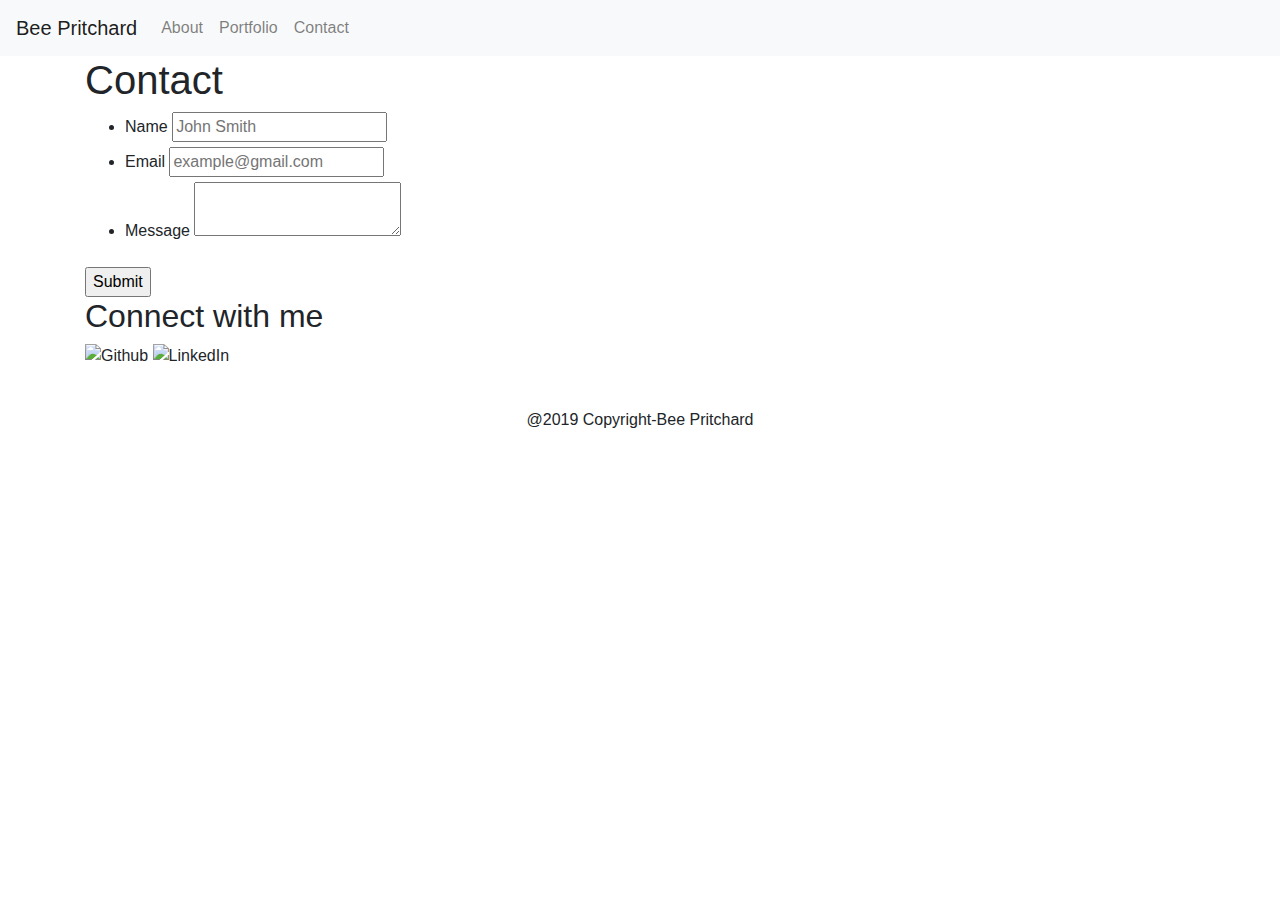
==== contact.html @ 66a9977b "add html files" ====
<!DOCTYPE html>
<html lang="en">
<head>
    <meta charset="UTF-8">
    <meta name="viewport" content="width=device-width, initial-scale=1.0">
    <meta http-equiv="X-UA-Compatible" content="ie=edge">
    
    <title>About me</title>
    
    <link rel="stylesheet" href="https://maxcdn.bootstrapcdn.com/bootstrap/4.0.0/css/bootstrap.min.css">
    <link rel="stylesheet" href="https://maxcdn.bootstrapcdn.com/font-awesome/4.7.0/css/font-awesome.min.css">
    <link rel="stylesheet" type="text/css" href="style.css">

</head>

<body>
    <!-- create nav bar -->
    <nav class="navbar navbar-expand-lg navbar-light bg-light">
        <a class="navbar-brand text-black" href="index.html">Bee Pritchard</a>
        <button class="navbar-toggler" type="button" data-toggle="collapse" 
                data-target="#navbarID" 
                aria-controls="navbarID" 
                aria-expanded="false" aria-label="Toggle navigation">
        </button>
        <div class="collapse navbar-collapse" id="navbarID">
            <ul class="navbar-nav mr-auto">
              <li class="nav-item">
                <a class="nav-link" href="index.html">About</a>  
              </li>
              <li class="nav-item">
                <a class="nav-link" href="portfolio.html">Portfolio</a>
              </li>
              <li class="nav-item">
                <a class="nav-link" href="contact.html">Contact</a>  
              </li>
            </ul>
        </div>
    </nav>

    <div id="main-container" class="container">
        <section class="main-section">
            <h1>Contact</h1>

            <form id="contact-form">
                <ul>
                    <li>
                        <label for="name">Name</label>
                        <input type="text" name="name" id="
                        name" placeholder="John Smith"
                        required="resuired">

                    </li>
                    <li>
                        <label for="email">Email</label>
                        <input type="text" name="email" id="
                        email" placeholder="example@gmail.com"
                        required="resuired">
    
                    </li>
                    <li>
                        <label for="message">Message</label>
                        <textarea id="message" name="message"
                        required="resuired"></textarea>
                    </li>
                </ul>
                <input type="submit" name="submit">
            </form>

        </section>

        <section class="sidebar">
            <div id="connect">
                <h2>Connect with me</h2>
                <img src="assets/images/github-64.png" class="social"
                    alt="Github">
                    <img src="assets/images/In-64.png" class="social"
                    alt="LinkedIn">
            </div>
        </section>  
        
        <div class="push"></div>              
    </div>
     <!-- creating footer-- -->

    <footer class="footer-copyright font-small blue pt-4">
        <div class="footer-copyright text-center py-3">
            <p>@2019 Copyright-Bee Pritchard</p> 
        </div>
    </footer>
</body>
</html>
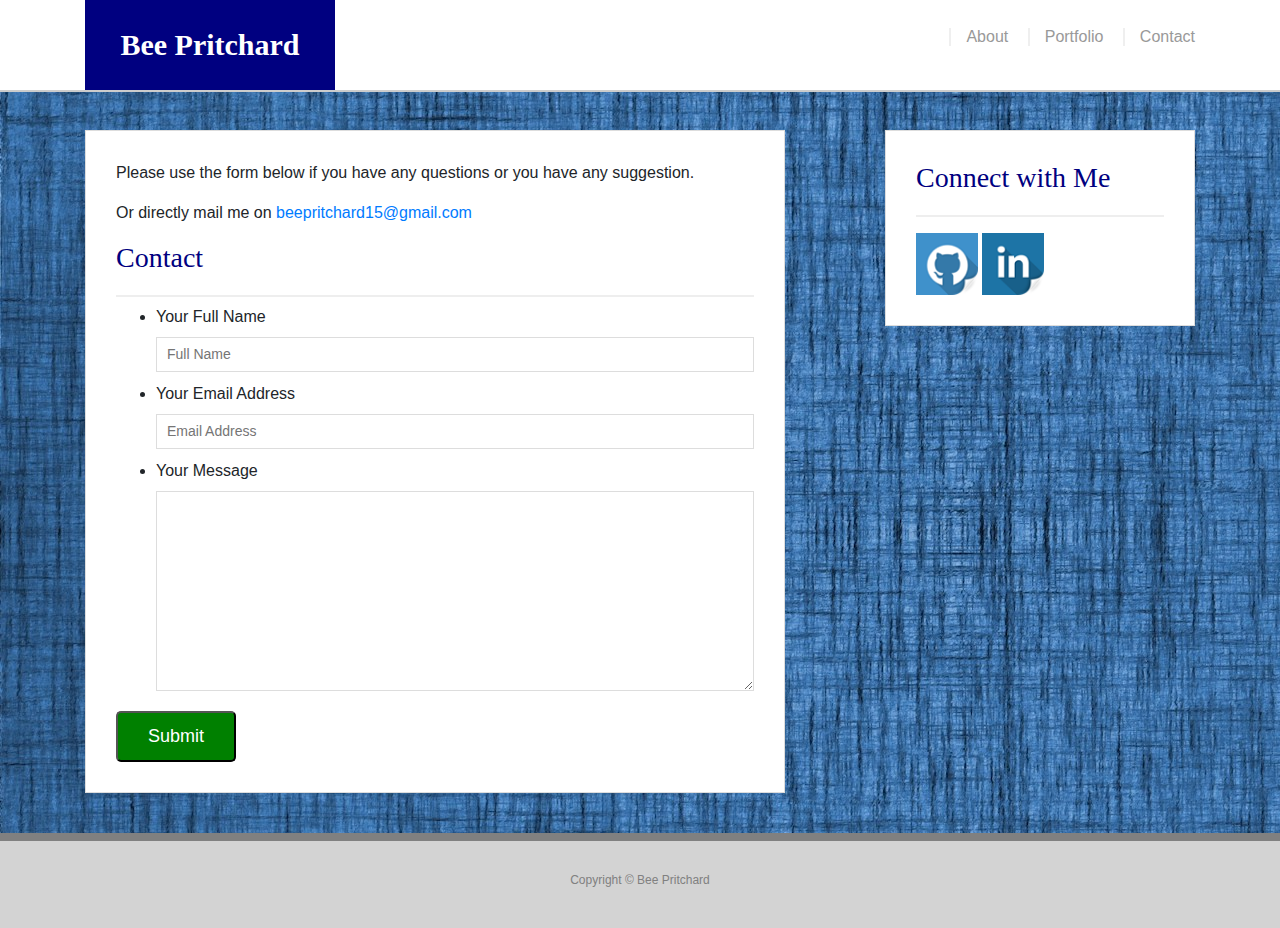
==== commit 7678e743: "update html file" ====
--- a/contact.html
+++ b/contact.html
@@ -1,91 +1,86 @@
-<!DOCTYPE html>
-<html lang="en">
+<!doctype html>
+<html lang="en-us">
+
 <head>
-    <meta charset="UTF-8">
-    <meta name="viewport" content="width=device-width, initial-scale=1.0">
-    <meta http-equiv="X-UA-Compatible" content="ie=edge">
-    
-    <title>About me</title>
-    
-    <link rel="stylesheet" href="https://maxcdn.bootstrapcdn.com/bootstrap/4.0.0/css/bootstrap.min.css">
-    <link rel="stylesheet" href="https://maxcdn.bootstrapcdn.com/font-awesome/4.7.0/css/font-awesome.min.css">
-    <link rel="stylesheet" type="text/css" href="style.css">
+  <meta charset="UTF-8">
+  <meta name="viewport" content="width=device-width, initial-scale=1">
+  
+  <title>About | Bee Pritchard</title>
+  <link rel="stylesheet" type="text/css" href="assets/css/style.css">
+  
+  <link rel="stylesheet" href="https://stackpath.bootstrapcdn.com/bootstrap/4.3.1/css/bootstrap.min.css" 
+        integrity="sha384-ggOyR0iXCbMQv3Xipma34MD+dH/1fQ784/j6cY/iJTQUOhcWr7x9JvoRxT2MZw1T" crossorigin="anonymous">
+  <script src="https://stackpath.bootstrapcdn.com/bootstrap/4.3.1/js/bootstrap.min.js" 
+        integrity="sha384-JjSmVgyd0p3pXB1rRibZUAYoIIy6OrQ6VrjIEaFf/nJGzIxFDsf4x0xIM+B07jRM" crossorigin="anonymous"></script>
+  <script src="https://ajax.googleapis.com/ajax/libs/jquery/3.4.1/jquery.min.js"></script>
 
+  
 </head>
 
 <body>
-    <!-- create nav bar -->
-    <nav class="navbar navbar-expand-lg navbar-light bg-light">
-        <a class="navbar-brand text-black" href="index.html">Bee Pritchard</a>
-        <button class="navbar-toggler" type="button" data-toggle="collapse" 
-                data-target="#navbarID" 
-                aria-controls="navbarID" 
-                aria-expanded="false" aria-label="Toggle navigation">
-        </button>
-        <div class="collapse navbar-collapse" id="navbarID">
-            <ul class="navbar-nav mr-auto">
-              <li class="nav-item">
-                <a class="nav-link" href="index.html">About</a>  
+
+  <header id="masthead">
+    
+    <div class="container">
+      <a href="index.html" id="logo">Bee Pritchard</a>
+      <nav>
+        <a href="index.html">About</a>
+        <a href="portfolio.html">Portfolio</a>
+        <a href="contact.html">Contact</a>
+      </nav>
+    </div>
+  </header>
+
+  <div class="wrapper">
+    <div id="main-container" class="container">
+        <section class="main-section">
+            <p>Please use the form below if you have any questions or you have any suggestion.</p>
+            <p>Or directly mail me on 
+                <a href=mailto:beepritchard15@gmail.com?
+                subject="subject text">beepritchard15@gmail.com</a>
+
+            </p>
+          <h3>Contact</h3>
+    
+          <form id="contact-form">
+            <ul>
+              <li>
+                <label for="name">Your Full Name</label>
+                <input type="text" id="name" name="name" placeholder="Full Name" required="required">
               </li>
-              <li class="nav-item">
-                <a class="nav-link" href="portfolio.html">Portfolio</a>
+              <li>
+                <label for="email">Your Email Address</label>
+                <input type="email" id="email" name="email" placeholder="Email Address" required="required">
               </li>
-              <li class="nav-item">
-                <a class="nav-link" href="contact.html">Contact</a>  
+              <li>
+                <label for="message">Your Message</label>
+                <textarea id="message" name="message" required="required"></textarea>
               </li>
             </ul>
-        </div>
-    </nav>
-
-    <div id="main-container" class="container">
-        <section class="main-section">
-            <h1>Contact</h1>
-
-            <form id="contact-form">
-                <ul>
-                    <li>
-                        <label for="name">Name</label>
-                        <input type="text" name="name" id="
-                        name" placeholder="John Smith"
-                        required="resuired">
-
-                    </li>
-                    <li>
-                        <label for="email">Email</label>
-                        <input type="text" name="email" id="
-                        email" placeholder="example@gmail.com"
-                        required="resuired">
-    
-                    </li>
-                    <li>
-                        <label for="message">Message</label>
-                        <textarea id="message" name="message"
-                        required="resuired"></textarea>
-                    </li>
-                </ul>
-                <input type="submit" name="submit">
-            </form>
-
+            <input type="submit">
+          </form>
         </section>
 
         <section class="sidebar">
             <div id="connect">
-                <h2>Connect with me</h2>
-                <img src="assets/images/github-64.png" class="social"
-                    alt="Github">
-                    <img src="assets/images/In-64.png" class="social"
-                    alt="LinkedIn">
+              <h3>Connect with Me</h3>
+    
+                <a href="https://github.com/beepritchard">
+                <img src="assets/images/GitHub-64.png" class="social" alt="Github"> 
+                </a>
+                <a href="https://www.linkedin.com/in/sirintorn-pritchard-2b8b80104">
+                <img src="assets/images/In-64.png" class="social" alt="LinkedIn">
+                </a>
             </div>
-        </section>  
-        
-        <div class="push"></div>              
+          </section>
+        <div class="push"></div>
     </div>
-     <!-- creating footer-- -->
 
-    <footer class="footer-copyright font-small blue pt-4">
-        <div class="footer-copyright text-center py-3">
-            <p>@2019 Copyright-Bee Pritchard</p> 
+    <footer>
+        <div class="container">
+          Copyright &copy Bee Pritchard
         </div>
-    </footer>
-</body>
-</html>+      </footer>
+      
+    </body> 
+    </html>--- a/assets/css/style.css
+++ b/assets/css/style.css
@@ -0,0 +1,274 @@
+body {
+    font-family: "Helvetica Neue", Helvetica, sans-serif;
+    font-size: 18px;
+    line-height: 34px;
+    color: #777;
+    background: url("../images/bgimage.jpg");
+}
+  
+* {
+    box-sizing: border-box;
+    margin: 0px;
+  }
+  
+  /* sticky footer styling */
+  
+  /* https://css-tricks.com/snippets/css/sticky-footer/ */
+  
+html,body {
+    height: 100%;
+}
+  
+.wrapper {
+
+    height: auto !important;
+    height: 100%;
+    min-height: 100%;
+    margin: 0 auto -95px;
+   
+    
+}
+  
+footer,.push {
+    height: 95px;
+}
+  
+  /* end sticky footer styling */
+  
+  /* start hover styling */
+  
+#logo:hover,
+  input[type=submit]:hover {
+    background:lightsteelblue;
+}
+  
+nav a:hover {
+    color:navy;
+}
+  
+.social:hover {
+    cursor: pointer;
+    opacity: 0.8;
+}
+  
+  /* end hover styling */
+  
+  /* general styling */
+  
+.container {
+    width: 100%;
+    max-width: 960px;
+    margin: 0 auto;
+    clear: both;
+    
+}
+  
+h1,h2,h3,p {
+    margin-bottom: 20px;
+}
+  
+p:last-child {
+    margin-bottom: 0;
+}
+  
+h1,h2,h3 {
+    font-family: Georgia, Times, "Times New Roman", serif;
+    font-weight: 700;
+    color: navy;
+}
+  
+h1 {
+    padding-bottom: 20px;
+    font-size: 30px;
+    line-height: 49px;
+    border-bottom: 3px solid #ddd;
+}
+  
+h2,h3 {
+    font-size: 18px;
+}
+  
+  /* header */
+  
+#masthead {
+    position: fixed;
+    z-index: 99;
+    width: 100%;
+    margin: 0 0 30px;
+    overflow: auto;
+    color: #fff;
+    background: #fff;
+    border-bottom: 2px solid #ccc;
+    
+    
+}
+  
+#logo {
+    float: left;
+    width: 250px;
+    height: 90px;
+    font-family: Georgia, Times, "Times New Roman", serif;
+    font-size: 30px;
+    font-weight: 700;
+    line-height: 90px;
+    color: #fff;
+    text-align: center;
+    text-decoration: none;
+    background:navy;
+}
+  
+nav {
+    float: right;
+    margin-top: 25px;
+}
+  
+nav a {
+    display: inline-block;
+    padding-left: 15px;
+    margin-left: 15px;
+    line-height: 18px;
+    color: #999;
+    text-decoration: none;
+    border-left: 2px solid #efefef;
+}
+  
+nav a:first-child {
+    border-right: 0 none;
+}
+  
+/* footer */
+  
+footer {
+    padding: 30px 0;
+    clear: both;
+    font-size: 12px;
+    color: #fff;
+    color:gray;
+    text-align: center;
+    background:lightgrey;
+    border-top: 8px solid gray;
+}
+  
+  /* sidebar */
+  
+.sidebar {
+    float: right;
+    width: 100%;
+    max-width: 310px;
+    padding: 30px;
+    margin-bottom: 20px;
+    background: #fff;
+    border: 1px solid #ddd;
+}
+  
+h3,.sidebar h2 {
+    padding-bottom: 20px;
+    margin-bottom: 15px;
+    line-height: 22px;
+    border-bottom: 2px solid #eee;
+}
+  
+.social {
+    width: 62px;
+    height: 62px;
+    margin-top: 8px;
+    margin-right: 5px;
+}
+  
+.social:last-child {
+    margin-right: 0;
+}
+  
+  /* main */
+  
+#main-container {
+    padding-top: 130px;
+}
+  
+.main-section {
+    float: left;
+    width: 100%;
+    max-width: 700px;
+    padding: 30px;
+    margin: 0 0 40px;
+    background: #fff;
+    border: 1px solid #ddd;
+}
+
+/* portfolio page */
+
+.work {
+    position: relative;
+    float: left;
+    width: 274px;
+    margin: 20px 0 25px;
+    overflow: auto;
+  }
+  
+  .work:nth-child(even) {
+    margin-right: 40px;
+  }
+  
+  .work img {
+    width: 100%;
+   
+    border: 0 none;
+    opacity: .8;
+  }
+  
+  .work h3 {
+    position: absolute;
+    bottom: 20px;
+    width: 100%;
+    padding: 15px;
+    margin-bottom: 0;
+    font-weight: 300;
+    line-height: 20px;
+    color: #ffffff;
+    text-align: center;
+    background: navy;
+    border-bottom: 0;
+  }
+  
+  .auth-image {
+    float: left;
+    width: 200px;
+    height: auto;
+    margin-top: 10px;
+    margin-right: 25px;
+  }
+  /* contact page */
+  
+#contact-form ul {
+    margin-bottom: 20px;
+}
+  
+#contact-form li {
+    margin-bottom: 10px;
+}
+  
+label,input[type=text],input[type=email],textarea {
+    display: block;
+    width: 100%;
+}
+  
+input[type=text],input[type=email],textarea {
+    height: 35px;
+    padding: 0 10px;
+    font-size: 14px;
+    border: 1px solid #ddd;
+}
+  
+textarea {
+    height: 200px;
+}
+  
+input[type=submit] {
+    padding: 10px 30px;
+    font-size: 18px;
+    color: #fff;
+    cursor: pointer;
+    background: green;
+    border-radius: 5px;
+}
+  